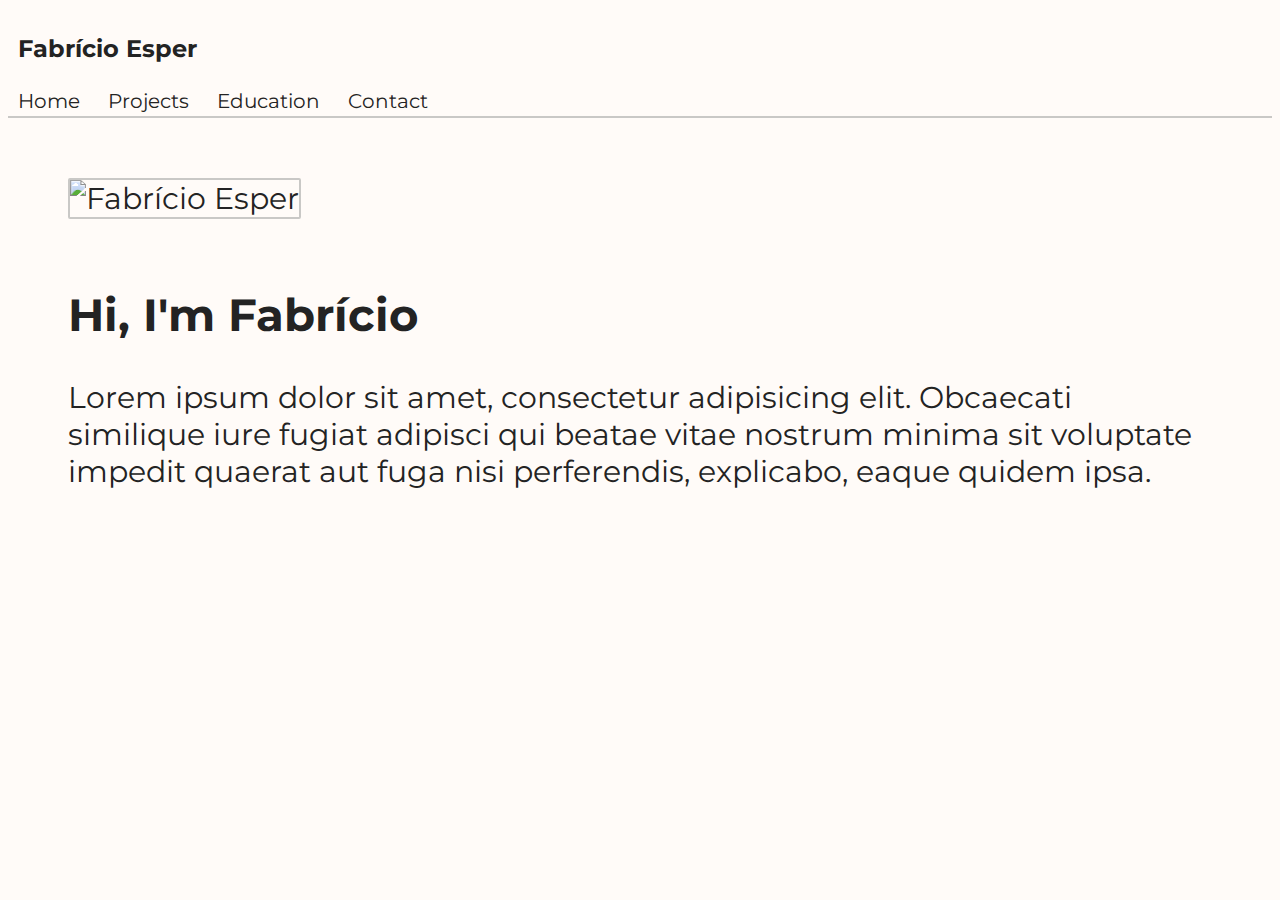
==== Week-8/homepage/index.html @ c51ddf98 "adding homepage" ====
<!DOCTYPE html>

<html lang="en">
    <head>
        <!-- Include Bootstrap -->
        <link href="https://cdn.jsdelivr.net/npm/bootstrap@5.2.3/dist/css/bootstrap.min.css" rel="stylesheet" integrity="sha384-rbsA2VBKQhggwzxH7pPCaAqO46MgnOM80zW1RWuH61DGLwZJEdK2Kadq2F9CUG65" crossorigin="anonymous">
        <script src="https://cdn.jsdelivr.net/npm/bootstrap@5.2.3/dist/js/bootstrap.bundle.min.js" integrity="sha384-kenU1KFdBIe4zVF0s0G1M5b4hcpxyD9F7jL+jjXkk+Q2h455rYXK/7HAuoJl+0I4" crossorigin="anonymous"></script>
        
        <!-- Link style sheet -->
        <link href="styles.css" rel="stylesheet">

        <!-- Link Google Fonts -->
        <link rel="preconnect" href="https://fonts.googleapis.com">
        <link rel="preconnect" href="https://fonts.gstatic.com" crossorigin>
        <link href="https://fonts.googleapis.com/css2?family=Montserrat:ital,wght@0,100..900;1,100..900&display=swap" rel="stylesheet">

        <title>Home - Fabrício Esper</title>
    </head>
    <body>
        <!-- Header -->
        <div>
            <nav class="navbar navbar-expand-lg">
                <div class="container-fluid">
                    <h1>Fabrício Esper</h1>
                    <div>
                        <a class="button-pages" href="./index.html">Home</a>
                        <a class="button-pages" href="./projects.html">Projects</a>
                        <a class="button-pages" href="./education.html">Education</a>
                        <a class="button-pages" href="./contact.html">Contact</a>
                    </div>
                </div>
            </nav>
        </div>

        <!-- Home page -->
        <div class="home-content">
            <div>
                <img class="profile-pic" src="https://avatars.githubusercontent.com/u/67757208?v=4" alt="Fabrício Esper">
            </div>
            <div>
                <h2>Hi, I'm Fabrício</h2>
                <p>Lorem ipsum dolor sit amet, consectetur adipisicing elit. Obcaecati similique iure fugiat adipisci qui beatae vitae nostrum minima sit voluptate impedit quaerat aut fuga nisi perferendis, explicabo, eaque quidem ipsa.</p>
            </div>
        </div>
    </body>
</html>
---- Week-8/homepage/styles.css ----
body {
    background-color: #FFFBF8;
    color: #232323;
    font-family: "Montserrat", sans-serif;
    font-size: 30px;
}

.navbar {
    border-bottom: 2px solid #C9C8C6;
    display: flex;
    justify-content: space-between;
    align-items: center;
    width: 100%;
}

h1 {
    padding-top: 10px;
    padding-left: 10px;
    font-size: 24px;
}

.button-pages {
    color: #232323;
    text-decoration: none;
    font-family: "Montserrat", sans-serif;
    font-size: 20px;
    padding: 10px
}

.button-pages:hover {
    background-color: #DFD5C5;
    border: 1px solid #DFD5C5;
    border-radius: 2px;
    color: #232323;
}

.home-content {
    display: inline-block;
    justify-content: center;
    padding: 2em;
}

.profile-pic {
    border: 2px solid #C9C8C6;
    border-radius: 2px;
    width: 10em;
    height: 10em;
    margin-bottom: 1em;
}
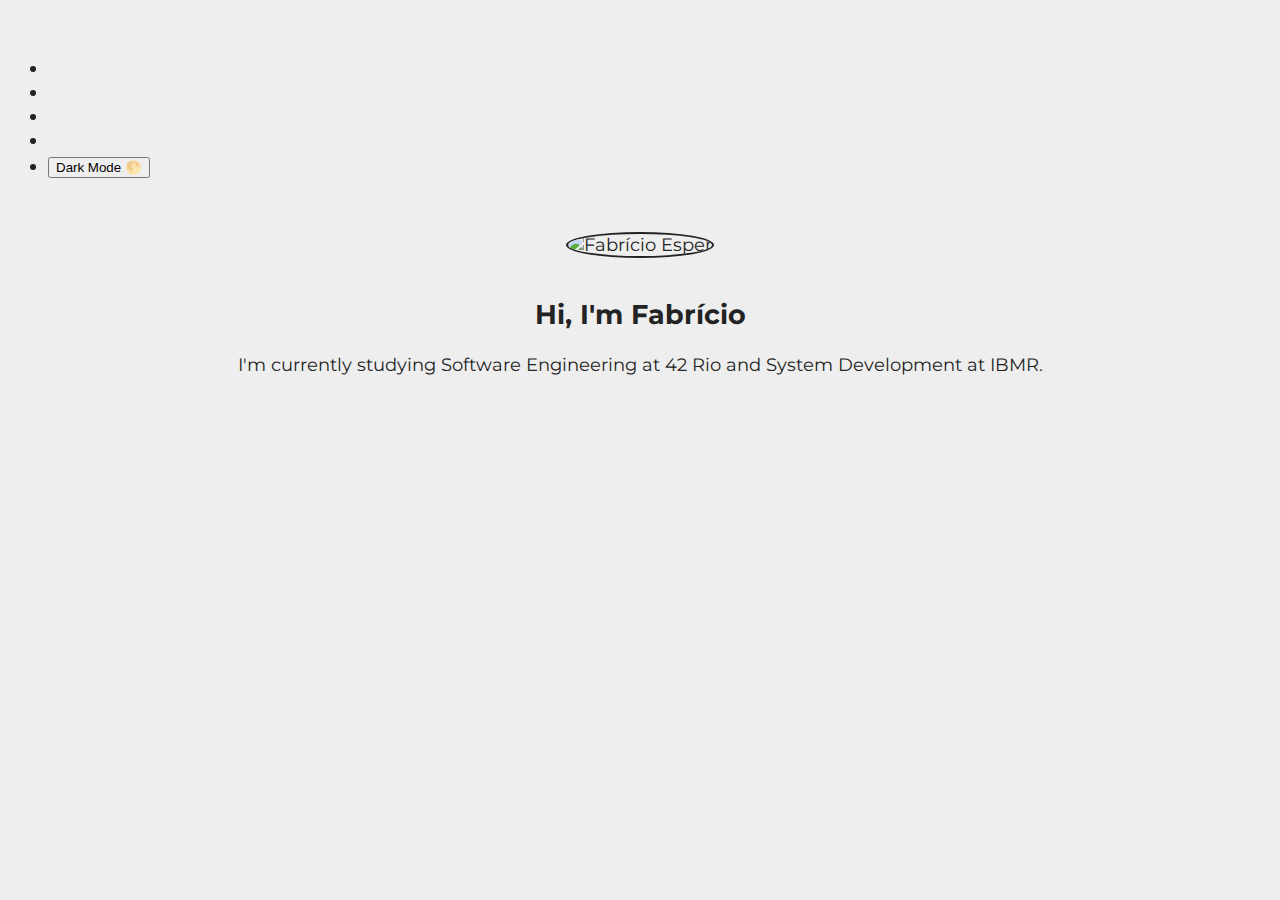
==== commit ccf129e8: "updating homepage" ====
--- a/Week-8/homepage/index.html
+++ b/Week-8/homepage/index.html
@@ -14,32 +14,67 @@
         <link rel="preconnect" href="https://fonts.gstatic.com" crossorigin>
         <link href="https://fonts.googleapis.com/css2?family=Montserrat:ital,wght@0,100..900;1,100..900&display=swap" rel="stylesheet">
 
+         <!-- Meta tags -->
+         <meta charset="UTF-8">
+         <meta name="viewport" content="width=device-width, initial-scale=1.0">
+         <meta name="description" content="Portfolio of Fabrício Esper">
+
         <title>Home - Fabrício Esper</title>
+        <script>
+            document.addEventListener('DOMContentLoaded', (event) => {
+                const toggleButton = document.getElementById('dark-mode-toggle');
+                toggleButton.addEventListener('click', () => {
+                    document.body.classList.toggle('dark-mode');
+
+                    if (document.body.classList.contains('dark-mode')) {
+                        toggleButton.textContent = 'Light Mode 🌞';
+                    } else {
+                        toggleButton.textContent = 'Dark Mode 🌕';
+                    }
+                });
+            });
+        </script>
     </head>
     <body>
-        <!-- Header -->
-        <div>
-            <nav class="navbar navbar-expand-lg">
-                <div class="container-fluid">
-                    <h1>Fabrício Esper</h1>
-                    <div>
-                        <a class="button-pages" href="./index.html">Home</a>
-                        <a class="button-pages" href="./projects.html">Projects</a>
-                        <a class="button-pages" href="./education.html">Education</a>
-                        <a class="button-pages" href="./contact.html">Contact</a>
-                    </div>
+        <!-- Navbar -->
+        <nav class="navbar navbar-expand-lg navbar-light bg-dark">
+            <div class="container-fluid">
+                <a class="navbar-brand" href="./index.html">Fabrício Esper</a>
+                <button class="navbar-toggler" type="button" data-bs-toggle="collapse" data-bs-target="#navbarNav" aria-controls="navbarNav" aria-expanded="false" aria-label="Toggle navigation">
+                    <span class="navbar-toggler-icon"></span>
+                </button>
+                <div class="collapse navbar-collapse" id="navbarNav">
+                    <ul class="navbar-nav ms-auto">
+                        <li class="nav-item">
+                            <a class="nav-link" href="./index.html">Home</a>
+                        </li>
+                        <li class="nav-item">
+                            <a class="nav-link" href="./projects.html">Projects</a>
+                        </li>
+                        <li class="nav-item">
+                            <a class="nav-link" href="./education.html">Education</a>
+                        </li>
+                        <li class="nav-item">
+                            <a class="nav-link" href="./contact.html">Contact</a>
+                        </li>
+                        <li class="nav-item">
+                            <button id="dark-mode-toggle" class="btn btn-outline-light ms-3" href="./about.html">Dark Mode 🌕</button>
+                        </li>
+                    </ul>
                 </div>
-            </nav>
-        </div>
+            </div>
+        </nav>
 
         <!-- Home page -->
-        <div class="home-content">
-            <div>
-                <img class="profile-pic" src="https://avatars.githubusercontent.com/u/67757208?v=4" alt="Fabrício Esper">
-            </div>
-            <div>
-                <h2>Hi, I'm Fabrício</h2>
-                <p>Lorem ipsum dolor sit amet, consectetur adipisicing elit. Obcaecati similique iure fugiat adipisci qui beatae vitae nostrum minima sit voluptate impedit quaerat aut fuga nisi perferendis, explicabo, eaque quidem ipsa.</p>
+        <div class="container home-content text-center mt-5">
+            <div class="row">
+                <div class="col-md-4">
+                    <img class="profile-pic img-fluid rounded-circle" src="https://avatars.githubusercontent.com/u/67757208?v=4" alt="Fabrício Esper">
+                </div>
+                <div class="col-md-8">
+                    <h2>Hi, I'm Fabrício</h2>
+                    <p>I'm currently studying Software Engineering at 42 Rio and System Development at IBMR.</p>
+                </div>
             </div>
         </div>
     </body>
--- a/Week-8/homepage/styles.css
+++ b/Week-8/homepage/styles.css
@@ -1,49 +1,81 @@
 body {
-    background-color: #FFFBF8;
+    background-color: #eeeeee;
     color: #232323;
     font-family: "Montserrat", sans-serif;
-    font-size: 30px;
+    font-size: 18px;
+}
+
+body.dark-mode {
+    background-color: #232323;
+    color: #eeeeee;
 }
 
 .navbar {
-    border-bottom: 2px solid #C9C8C6;
-    display: flex;
-    justify-content: space-between;
-    align-items: center;
     width: 100%;
 }
 
-h1 {
-    padding-top: 10px;
-    padding-left: 10px;
+.navbar-brand {
+    color: #eeeeee;
+    padding: 10px;
     font-size: 24px;
 }
 
-.button-pages {
-    color: #232323;
+.nav-link {
+    color: #eeeeee;
     text-decoration: none;
     font-family: "Montserrat", sans-serif;
     font-size: 20px;
-    padding: 10px
+    padding: 10px;
 }
 
-.button-pages:hover {
-    background-color: #DFD5C5;
-    border: 1px solid #DFD5C5;
+.nav-link:hover {
+    background-color: #eeeeee;
+    border: 1px solid #eeeeee;
     border-radius: 2px;
     color: #232323;
 }
 
+body.dark-mode .nav-light .navbar-brand,
+body.dark-mode .nav-light .nav-link {
+    color: #eeeeee;
+}
+
 .home-content {
-    display: inline-block;
+    display: flex;
     justify-content: center;
+    align-items: center;
+    flex-direction: column;
+    text-align: center;
     padding: 2em;
 }
 
 .profile-pic {
-    border: 2px solid #C9C8C6;
-    border-radius: 2px;
-    width: 10em;
-    height: 10em;
+    border: 2px solid #232323;
+    border-radius: 50%;
+    width: 150px;
+    height: 150px;
     margin-bottom: 1em;
-}+}
+
+body.dark-mode .profile-pic {
+    border: 2px solid #eeeeee;
+}
+
+.navbar-toggler {
+    border-color: transparent;
+}
+
+.navbar-toggler:focus,
+.navbar-toggler:active {
+    outline: none;
+    box-shadow: none;
+}
+
+.navbar-toggler-icon {
+    background-image: url("data:image/svg+xml;charset=utf8,%3Csvg viewBox='0 0 30 30' xmlns='http://www.w3.org/2000/svg'%3E%3Cpath stroke='rgba%28255, 255, 255, 1%29' stroke-width='2' d='M4 7h22M4 15h22M4 23h22'/%3E%3C/svg%3E");
+}
+
+.btn-outline-light.ms-3 {
+    margin-top: 6px;
+}
+
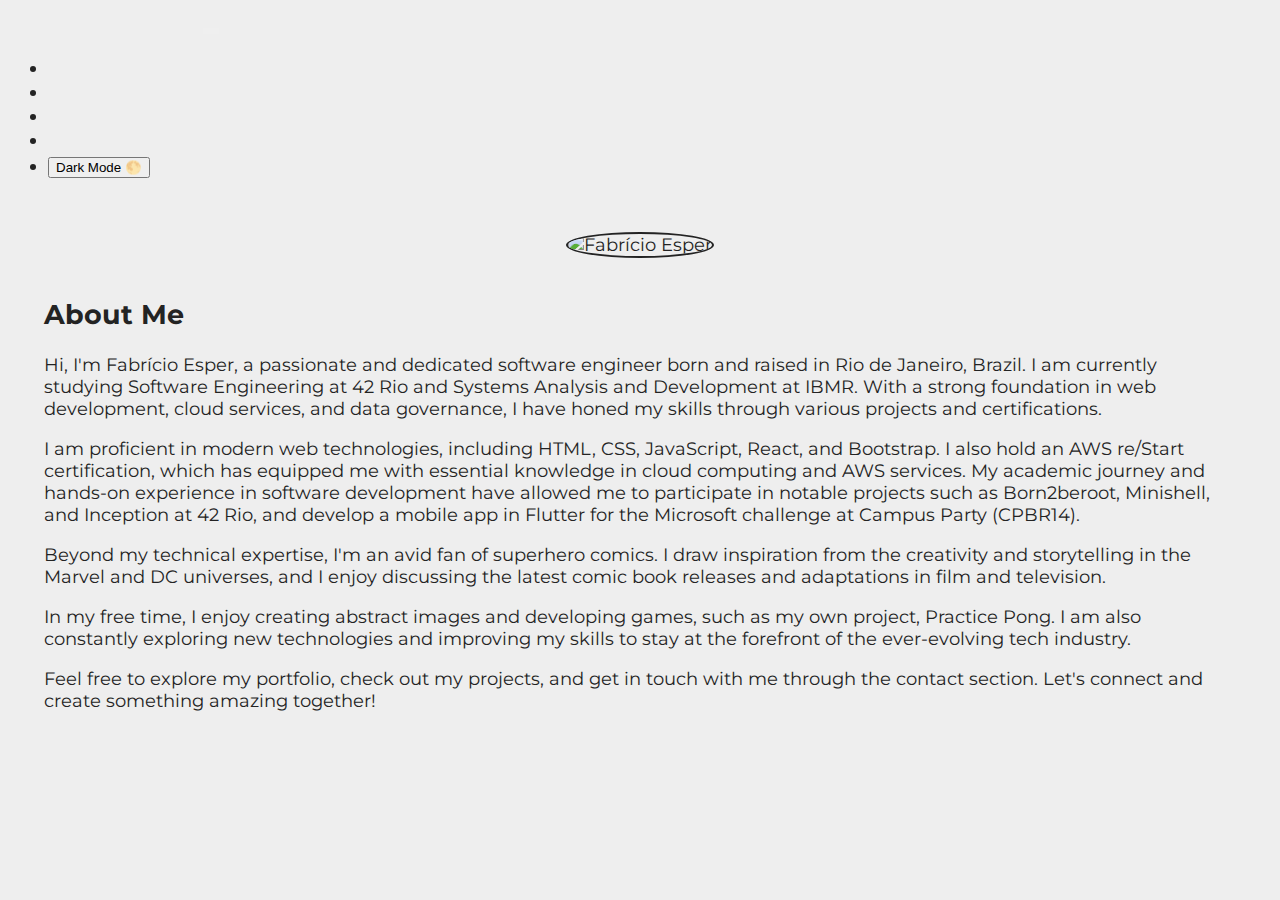
==== commit 18b0f04e: "Week-8/homepage/index.html finished" ====
--- a/Week-8/homepage/index.html
+++ b/Week-8/homepage/index.html
@@ -71,9 +71,13 @@
                 <div class="col-md-4">
                     <img class="profile-pic img-fluid rounded-circle" src="https://avatars.githubusercontent.com/u/67757208?v=4" alt="Fabrício Esper">
                 </div>
-                <div class="col-md-8">
-                    <h2>Hi, I'm Fabrício</h2>
-                    <p>I'm currently studying Software Engineering at 42 Rio and System Development at IBMR.</p>
+                <div class="col-md-8 text-container">
+                    <h2>About Me</h2>
+                    <p>Hi, I'm Fabrício Esper, a passionate and dedicated software engineer born and raised in Rio de Janeiro, Brazil. I am currently studying Software Engineering at 42 Rio and Systems Analysis and Development at IBMR. With a strong foundation in web development, cloud services, and data governance, I have honed my skills through various projects and certifications.</p>
+                    <p>I am proficient in modern web technologies, including HTML, CSS, JavaScript, React, and Bootstrap. I also hold an AWS re/Start certification, which has equipped me with essential knowledge in cloud computing and AWS services. My academic journey and hands-on experience in software development have allowed me to participate in notable projects such as Born2beroot, Minishell, and Inception at 42 Rio, and develop a mobile app in Flutter for the Microsoft challenge at Campus Party (CPBR14).</p>
+                    <p>Beyond my technical expertise, I'm an avid fan of superhero comics. I draw inspiration from the creativity and storytelling in the Marvel and DC universes, and I enjoy discussing the latest comic book releases and adaptations in film and television.</p>
+                    <p>In my free time, I enjoy creating abstract images and developing games, such as my own project, Practice Pong. I am also constantly exploring new technologies and improving my skills to stay at the forefront of the ever-evolving tech industry.</p>
+                    <p>Feel free to explore my portfolio, check out my projects, and get in touch with me through the contact section. Let's connect and create something amazing together!</p>
                 </div>
             </div>
         </div>
--- a/Week-8/homepage/styles.css
+++ b/Week-8/homepage/styles.css
@@ -6,7 +6,7 @@
 }
 
 body.dark-mode {
-    background-color: #232323;
+    background-color: #333A41;
     color: #eeeeee;
 }
 
@@ -18,6 +18,10 @@
     color: #eeeeee;
     padding: 10px;
     font-size: 24px;
+}
+
+.navbar-brand:hover {
+    color: #eeeeee;
 }
 
 .nav-link {
@@ -47,6 +51,10 @@
     flex-direction: column;
     text-align: center;
     padding: 2em;
+}
+
+.text-container {
+    text-align: left;
 }
 
 .profile-pic {
